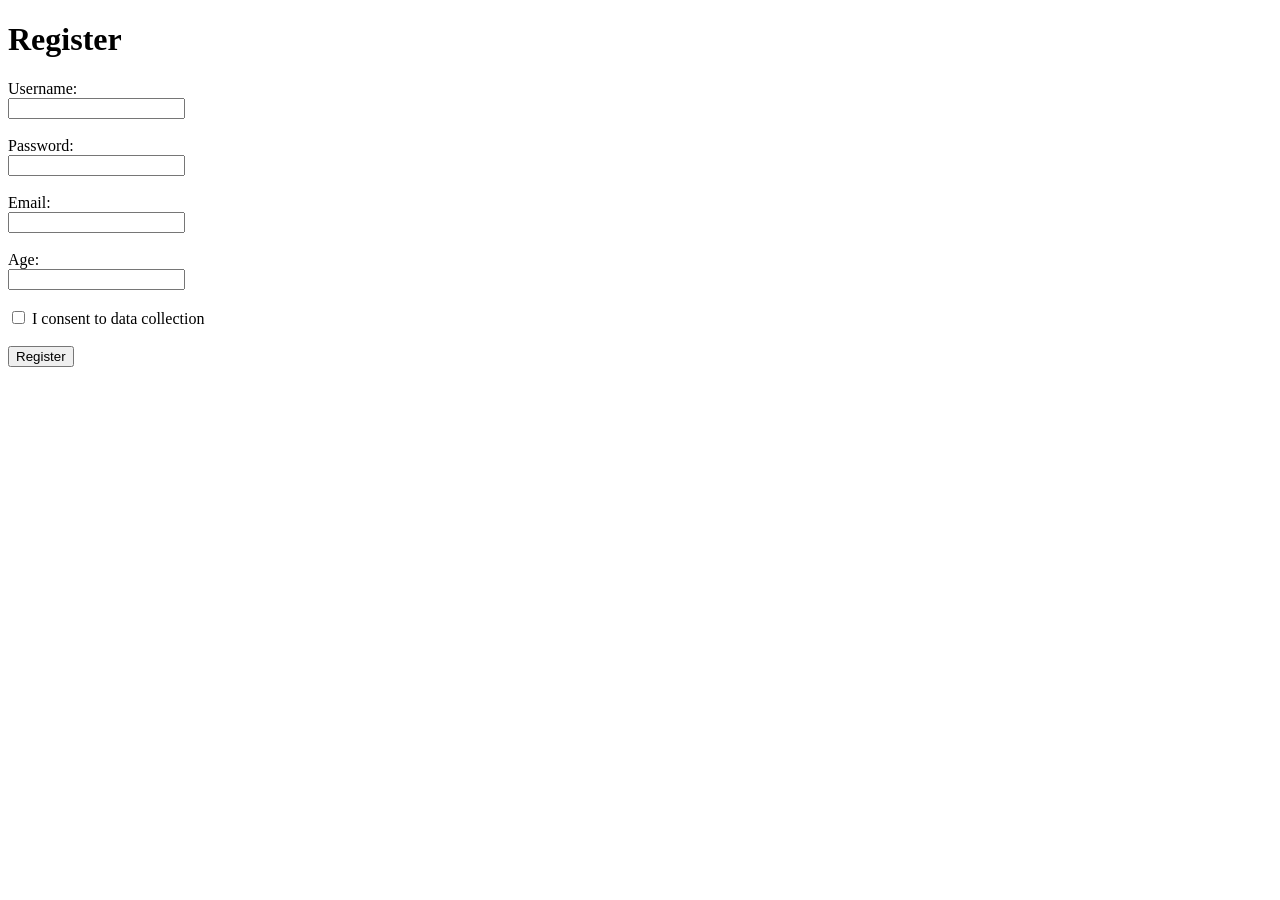
==== index.html @ 57882f8f "Lisätty uudet tiedostot ja päivitetty README.md" ====
<!DOCTYPE html>
<html lang="en">
<head>
  <meta charset="UTF-8">
  <meta name="viewport" content="width=device-width, initial-scale=1.0">
  <title>User Registration</title>
</head>
<body>
  <h1>Register</h1>
  <form id="registrationForm" method="POST" action="/register">
    <label>Username:</label><br>
    <input type="text" name="username" required><br><br>

    <label>Password:</label><br>
    <input type="password" name="password" required><br><br>

    <label>Email:</label><br>
    <input type="email" name="email" required><br><br>

    <label>Age:</label><br>
    <input type="number" name="age" required><br><br>

    <label>
      <input type="checkbox" name="consent_to_data_collection"> I consent to data collection
    </label><br><br>

    <button type="submit">Register</button>
  </form>
</body>
</html>
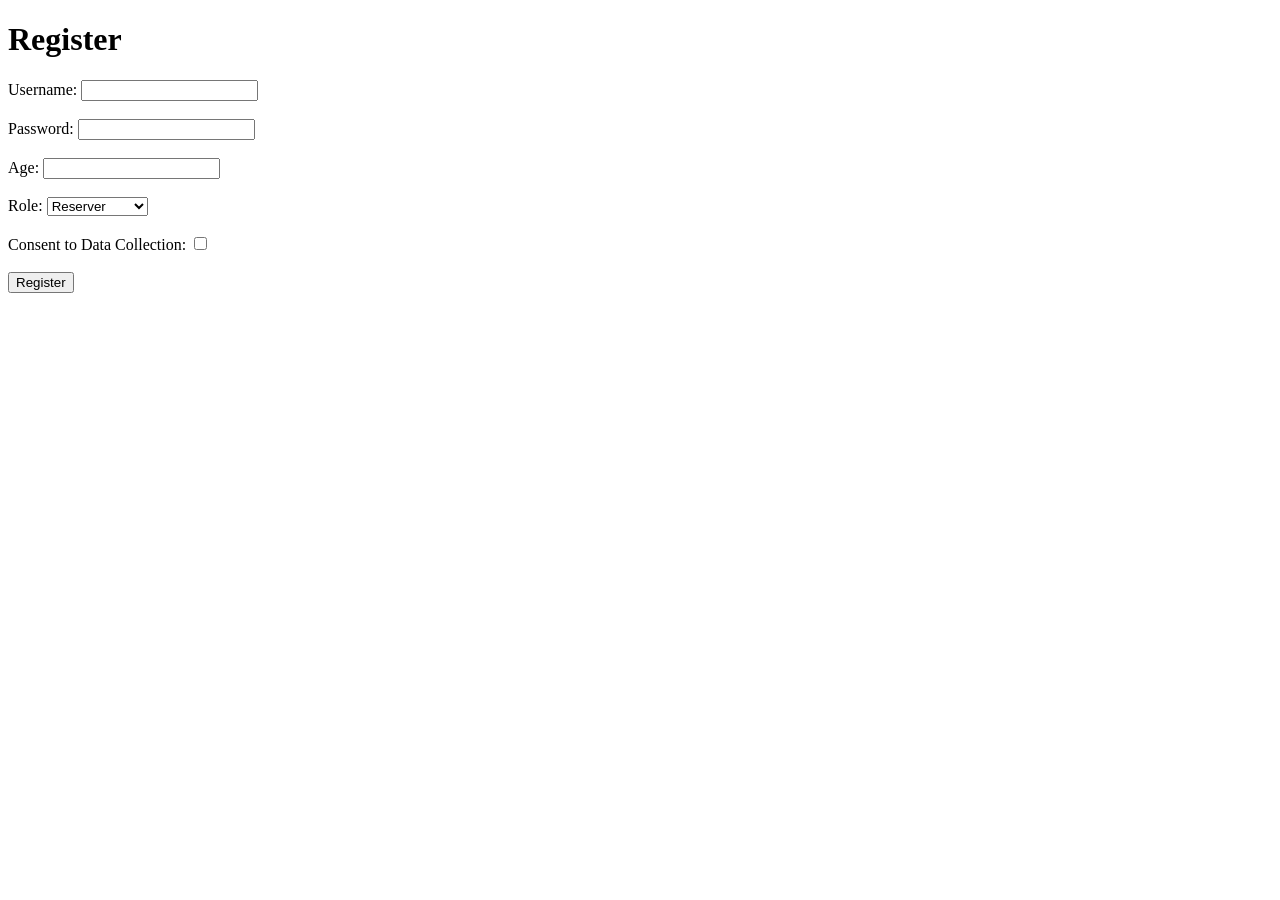
==== commit d00375ca: "Initial commit" ====
--- a/index.html
+++ b/index.html
@@ -7,24 +7,27 @@
 </head>
 <body>
   <h1>Register</h1>
-  <form id="registrationForm" method="POST" action="/register">
-    <label>Username:</label><br>
-    <input type="text" name="username" required><br><br>
+  <form action="/register" method="POST">
+    <label for="username">Username:</label>
+    <input type="text" id="username" name="username" required><br><br>
 
-    <label>Password:</label><br>
-    <input type="password" name="password" required><br><br>
+    <label for="password">Password:</label>
+    <input type="password" id="password" name="password" required><br><br>
 
-    <label>Email:</label><br>
-    <input type="email" name="email" required><br><br>
+    <label for="age">Age:</label>
+    <input type="number" id="age" name="age" required><br><br>
 
-    <label>Age:</label><br>
-    <input type="number" name="age" required><br><br>
+    <label for="role">Role:</label>
+    <select id="role" name="role">
+      <option value="reserver">Reserver</option>
+      <option value="administrator">Administrator</option>
+    </select>
+    <br><br>
 
-    <label>
-      <input type="checkbox" name="consent_to_data_collection"> I consent to data collection
-    </label><br><br>
+    <label for="consent_to_data_collection">Consent to Data Collection:</label>
+    <input type="checkbox" id="consent_to_data_collection" name="consent_to_data_collection" value="on"><br><br>
 
     <button type="submit">Register</button>
   </form>
 </body>
-</html>+</html>
